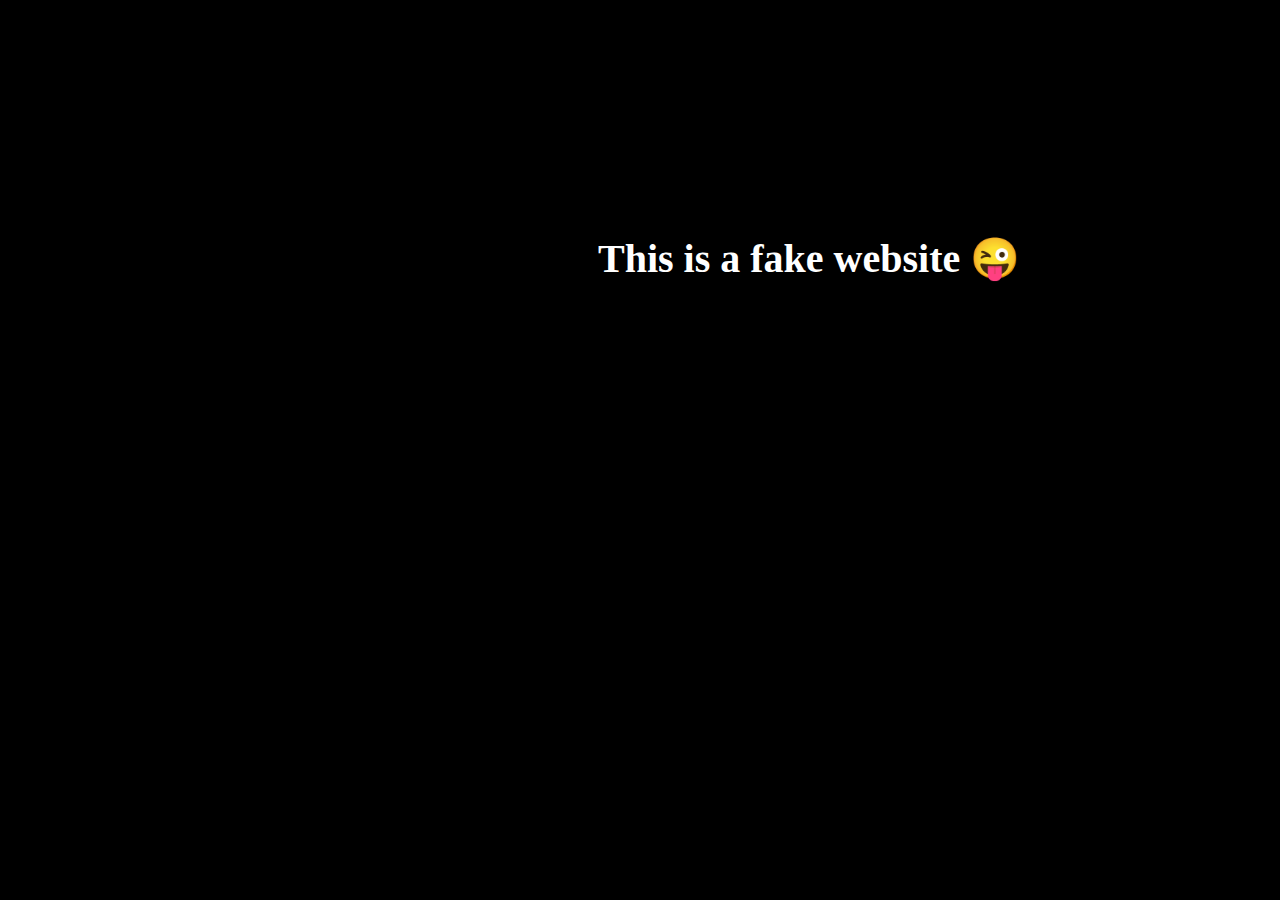
==== fake.html @ dc93d93d "first commit" ====
<!DOCTYPE html>
<html lang="en">
  <head>
    <meta charset="UTF-8" />
    <meta name="viewport" content="width=device-width, initial-scale=1.0" />
    <title>Fake</title>
    <style>
      body {
        background-color: black;
      }
      div{
        color: white;
        padding-top: 200px;
        padding-left: 590px;
      }
      h1{
        font-size: 40px;
      }
    </style>
  </head>
  <body>
    <div>
        <h1>This is a fake website 😜</h1>
    </div>
  </body>
</html>
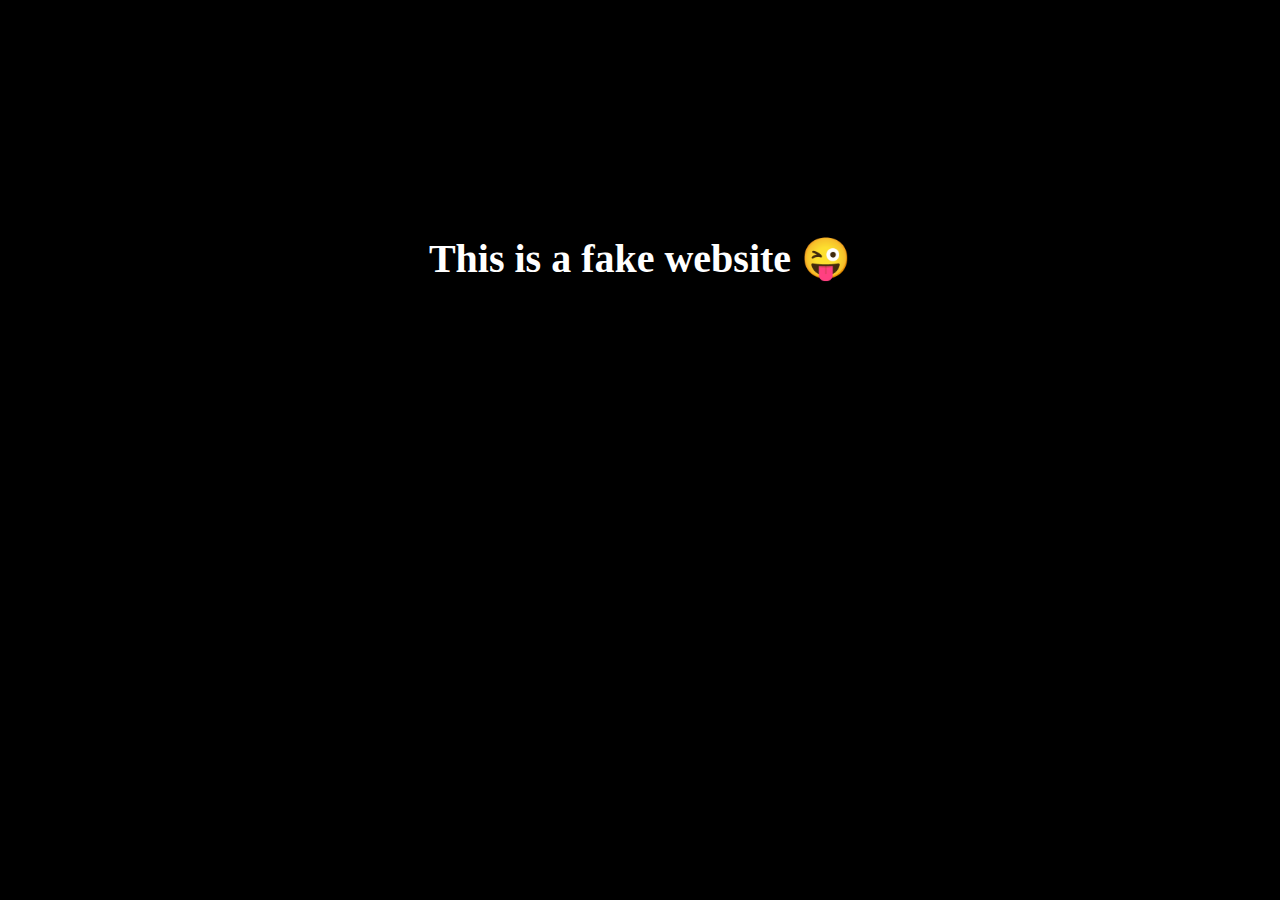
==== commit 971f0130: "fake.html changed" ====
--- a/fake.html
+++ b/fake.html
@@ -8,19 +8,28 @@
       body {
         background-color: black;
       }
-      div{
+      div {
         color: white;
+        /* padding-top: 200px;
+        padding-left: 590px; */
+        display: flex;
+        align-items: center;
+        justify-content: center;
         padding-top: 200px;
-        padding-left: 590px;
       }
-      h1{
+      h1 {
         font-size: 40px;
+      }
+      @media screen and (max-width: 440px) {
+        h1 {
+        font-size: 25px;
+      }
       }
     </style>
   </head>
   <body>
     <div>
-        <h1>This is a fake website 😜</h1>
+      <h1>This is a fake website 😜</h1>
     </div>
   </body>
 </html>
